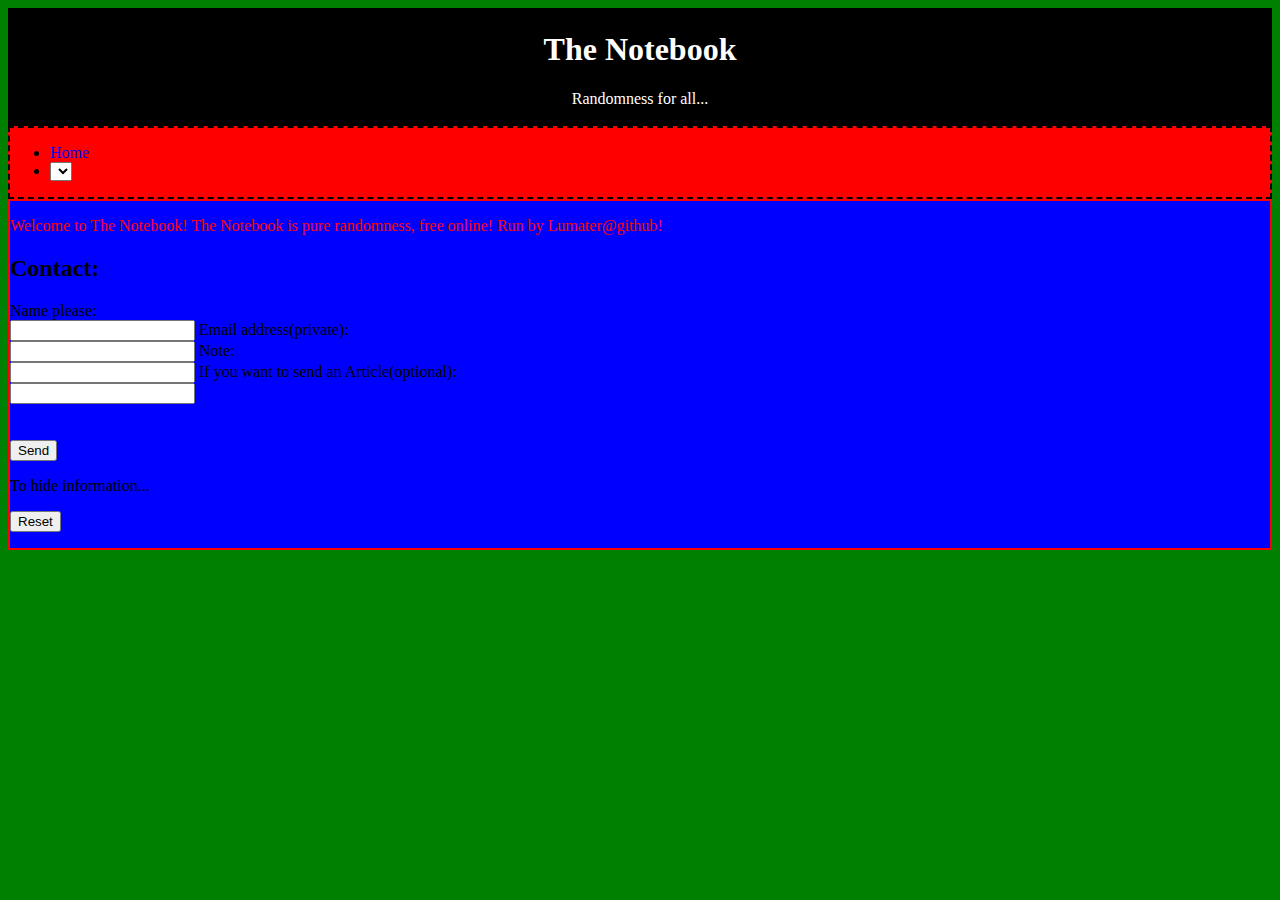
==== index.html @ 0d245d6c "Update index.html" ====
<DOCTYPE html>
<html>
 <head>
   <title>The Notebook</title>
   <link type="text/css" href="main.css" rel="stylesheet">
 </head>
 <body style="background-color: green">
  <div class="title">
  <h1 id="title">The Notebook</h1>
  <p id="title" style="font-family: cursive;">Randomness for all...</p>
  </div>
  <div class="navbar">
   <ul>
    <li><a href="index.html">Home</a></li>
    <li><select name="issues" onchange="location = this.value;">
     </select></li>
   </ul>
  </div>
  <div class="about">
   <p style="color:red">Welcome to The Notebook! The Notebook is pure randomness, free online! Run by Lumater@github!</p>
   <h2 style="color:black;">Contact:</h2>
   <form action="mailto:lumaterlord@gmail.com">
     Name please:<br>
      <input type="text" name="name">
    Email address(private):<br>
    <input type="text" name="email">
    Note:<br>
    <input type="text" name="note">
    If you want to send an Article(optional):<br>
    <input type="textarea" name="article"><br><br><br>
    <input type="submit" name="submit" value="Send">
    <p>To hide information...</p>
    <input type="reset" name="reset" value="Reset">
   </form>
  </div>
  <div class="people">
    
  </div>
 </body>
 </html>
---- main.css ----
.title {
  border: 2px solid black;
  background-color: black;

}
#title {
  text-align: center;
  color: white;
}
.navbar {
 background-color: red;
 border: 2px dashed black;
}
a {
 text-decoration: none; 
}
.about {
 border: 2px solid red;
  background-color:blue;
  
}
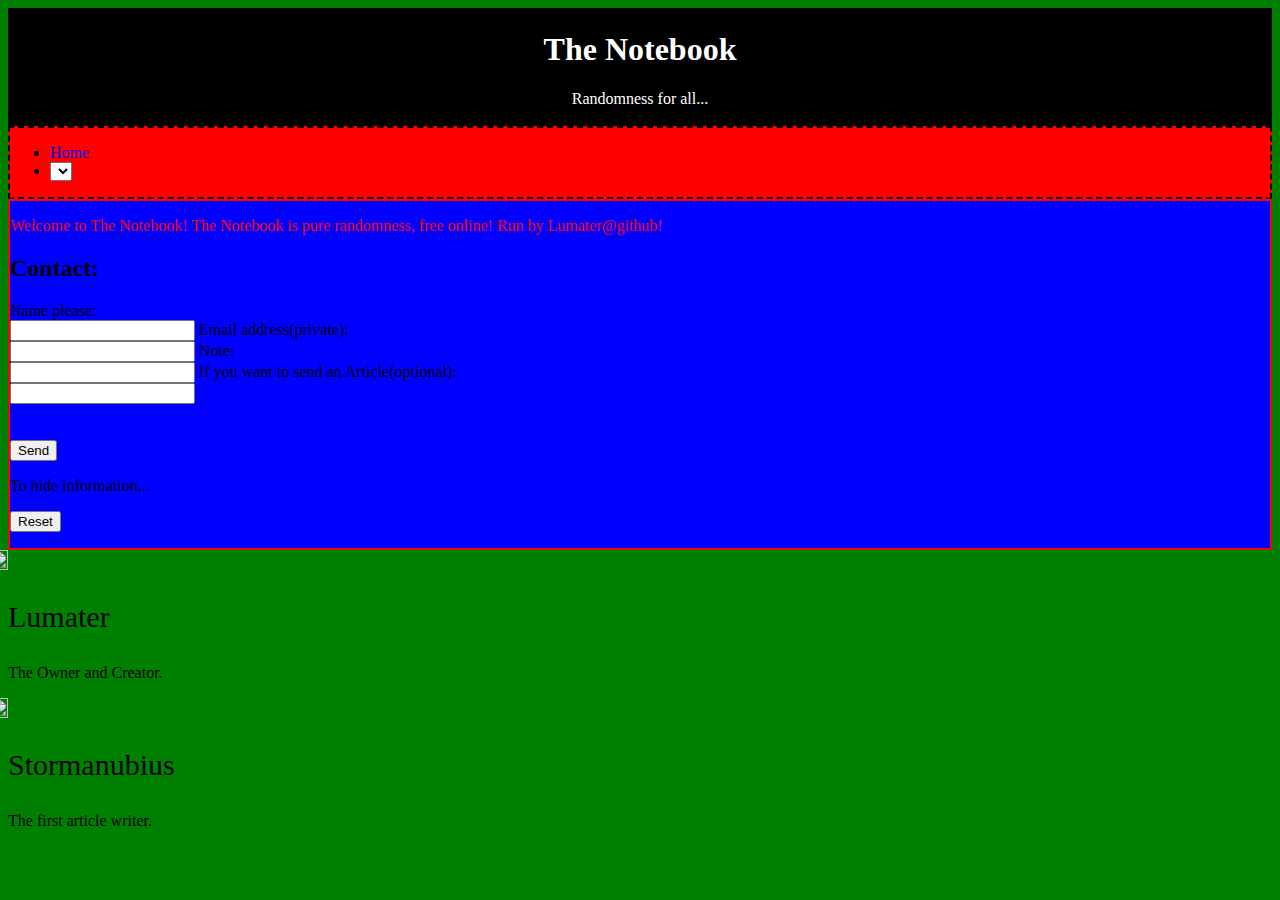
==== commit 16fc2085: "Update index.html" ====
--- a/index.html
+++ b/index.html
@@ -34,7 +34,16 @@
    </form>
   </div>
   <div class="people">
-    
+   <div>
+    <image class="profile" style="" src="https://tse3.mm.bing.net/th?id=OIP.M554cbab78f532ff557c5419abe16a013H0&pid=15.1&P=0&w=244&h=153"/>
+   <p class="profile_descrip">Lumater</p>
+   <p>The Owner and Creator.</p>
+   </div>
+   <div>
+     <image class="profile" src=""/>
+    <p class="profile_descrip">Stormanubius</p>
+    <p>The first article writer.</p>
+   </div>
   </div>
  </body>
  </html>
--- a/main.css
+++ b/main.css
@@ -19,3 +19,13 @@
   background-color:blue;
   
 }
+.profile {
+ width: 20px;
+  height: 20px;
+  margin-left: -20px;
+}
+.profile_descrip {
+  font-size: 30px;
+  color:black;
+  
+}
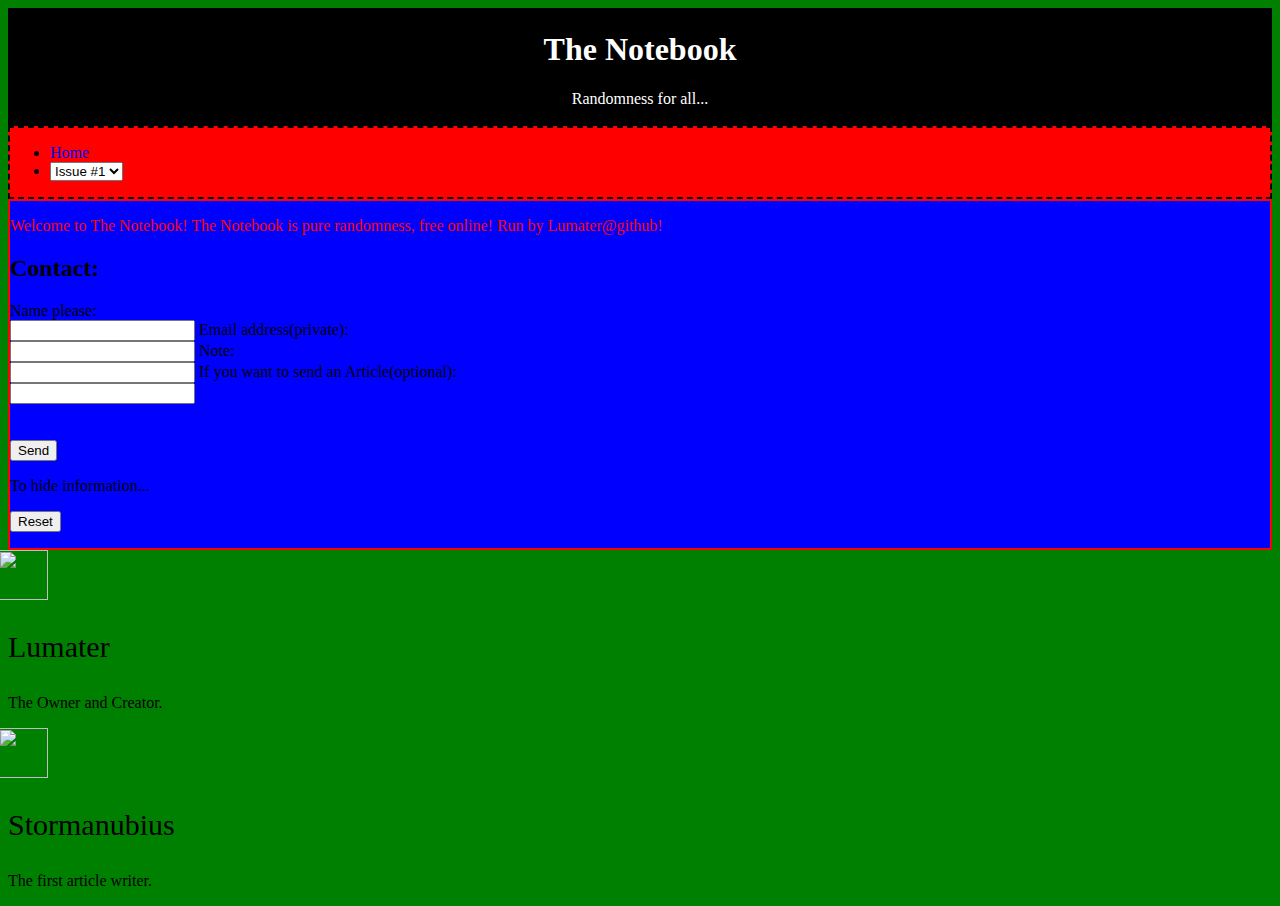
==== commit ffb00c99: "Update index.html" ====
--- a/index.html
+++ b/index.html
@@ -13,6 +13,7 @@
    <ul>
     <li><a href="index.html">Home</a></li>
     <li><select name="issues" onchange="location = this.value;">
+     <option value="">Issue #1</option>
      </select></li>
    </ul>
   </div>
--- a/main.css
+++ b/main.css
@@ -20,9 +20,9 @@
   
 }
 .profile {
- width: 20px;
-  height: 20px;
-  margin-left: -20px;
+ width: 50px;
+  height: 50px;
+  margin-left: -10px;
 }
 .profile_descrip {
   font-size: 30px;
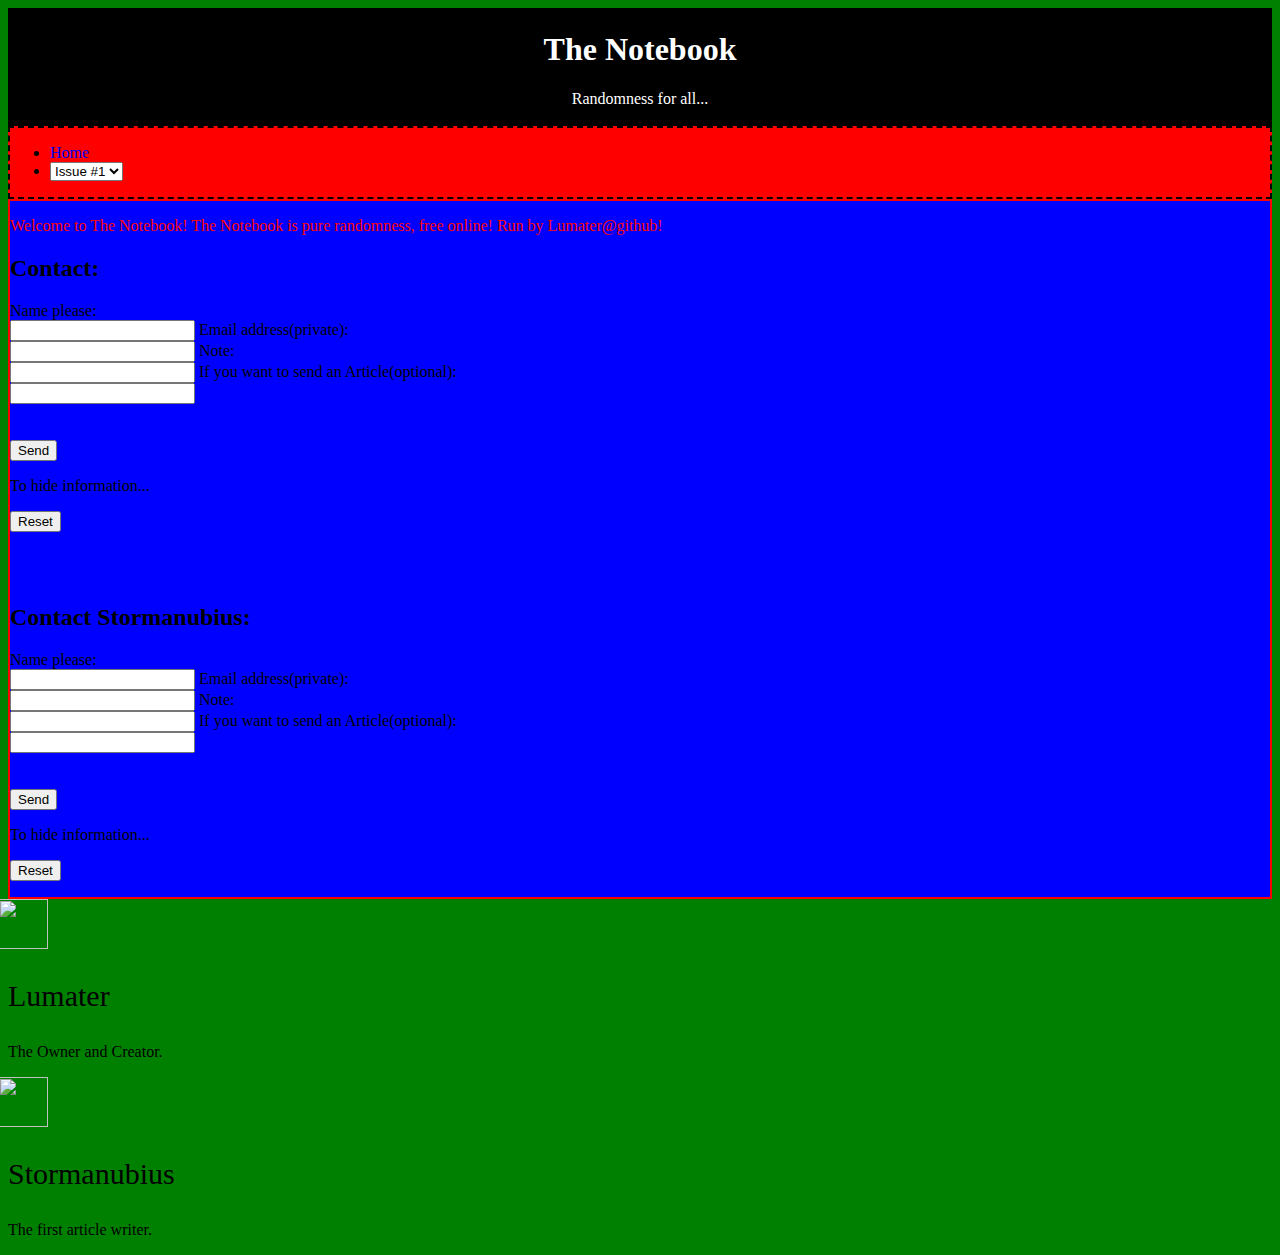
==== commit 35db81de: "Update index.html" ====
--- a/index.html
+++ b/index.html
@@ -13,7 +13,7 @@
    <ul>
     <li><a href="index.html">Home</a></li>
     <li><select name="issues" onchange="location = this.value;">
-     <option value="">Issue #1</option>
+     <option value="issue1.html">Issue #1</option>
      </select></li>
    </ul>
   </div>
@@ -21,6 +21,22 @@
    <p style="color:red">Welcome to The Notebook! The Notebook is pure randomness, free online! Run by Lumater@github!</p>
    <h2 style="color:black;">Contact:</h2>
    <form action="mailto:lumaterlord@gmail.com">
+     Name please:<br>
+      <input type="text" name="name">
+    Email address(private):<br>
+    <input type="text" name="email">
+    Note:<br>
+    <input type="text" name="note">
+    If you want to send an Article(optional):<br>
+    <input type="textarea" name="article"><br><br><br>
+    <input type="submit" name="submit" value="Send">
+    <p>To hide information...</p>
+    <input type="reset" name="reset" value="Reset">
+   </form>
+   <br>
+   <br>
+   <h2 style="color:black;">Contact Stormanubius:</h2>
+   <form action="mailto:stormanubius735@gmail.com">
      Name please:<br>
       <input type="text" name="name">
     Email address(private):<br>
--- a/main.css
+++ b/main.css
@@ -26,6 +26,8 @@
 }
 .profile_descrip {
   font-size: 30px;
-  color:black;
-  
+  color:black; 
 }
+.ad_pic {
+ margin:auto; 
+}
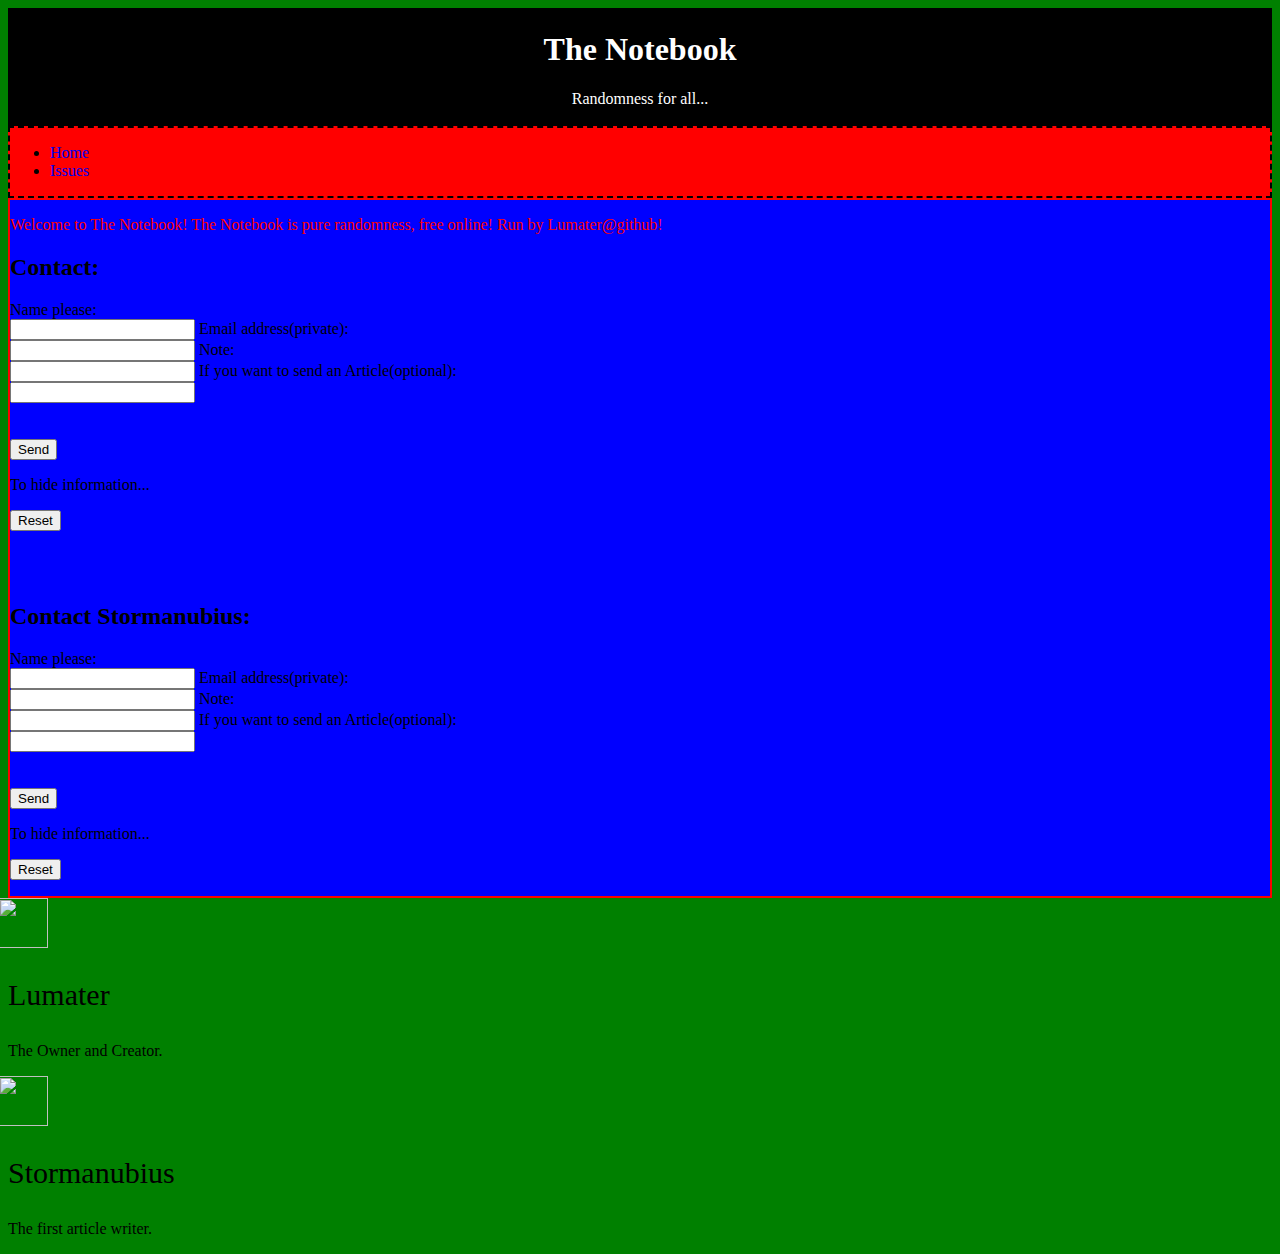
==== commit 5a837941: "Update index.html" ====
--- a/index.html
+++ b/index.html
@@ -12,9 +12,7 @@
   <div class="navbar">
    <ul>
     <li><a href="index.html">Home</a></li>
-    <li><select name="issues" onchange="location = this.value;">
-     <option value="issue1.html">Issue #1</option>
-     </select></li>
+    <li><a href="issues.html">Issues</a></li>
    </ul>
   </div>
   <div class="about">
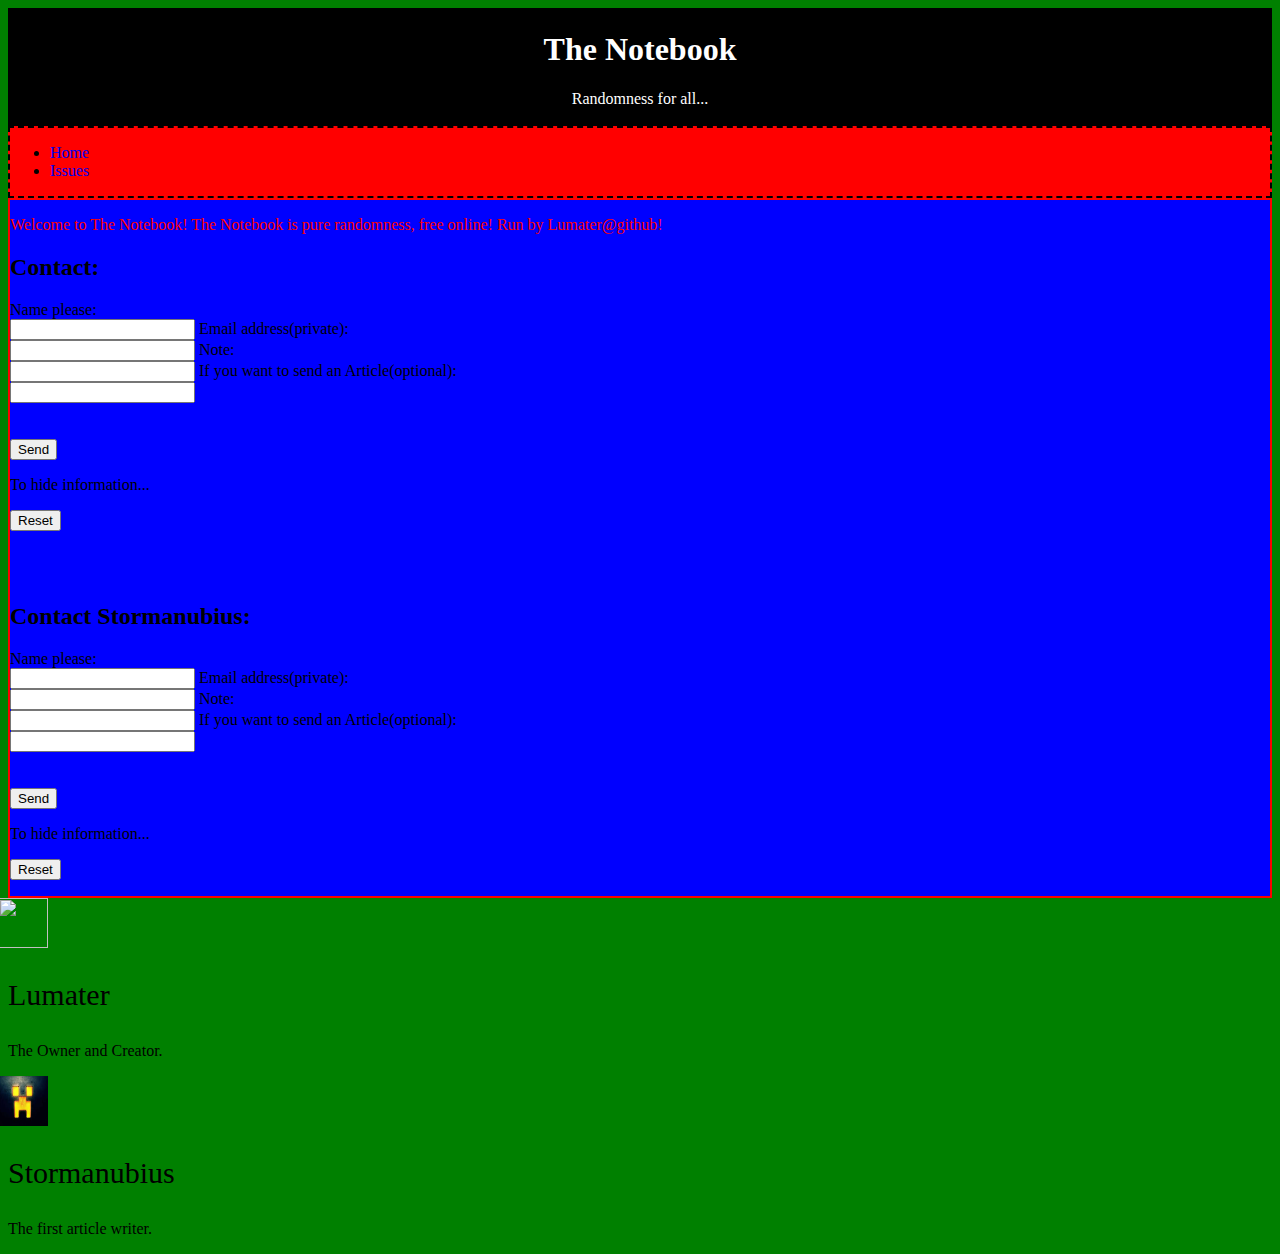
==== commit 0d53993a: "Update index.html" ====
--- a/index.html
+++ b/index.html
@@ -55,7 +55,7 @@
    <p>The Owner and Creator.</p>
    </div>
    <div>
-     <image class="profile" src=""/>
+     <image class="profile" src="[data-uri]"/>
     <p class="profile_descrip">Stormanubius</p>
     <p>The first article writer.</p>
    </div>
